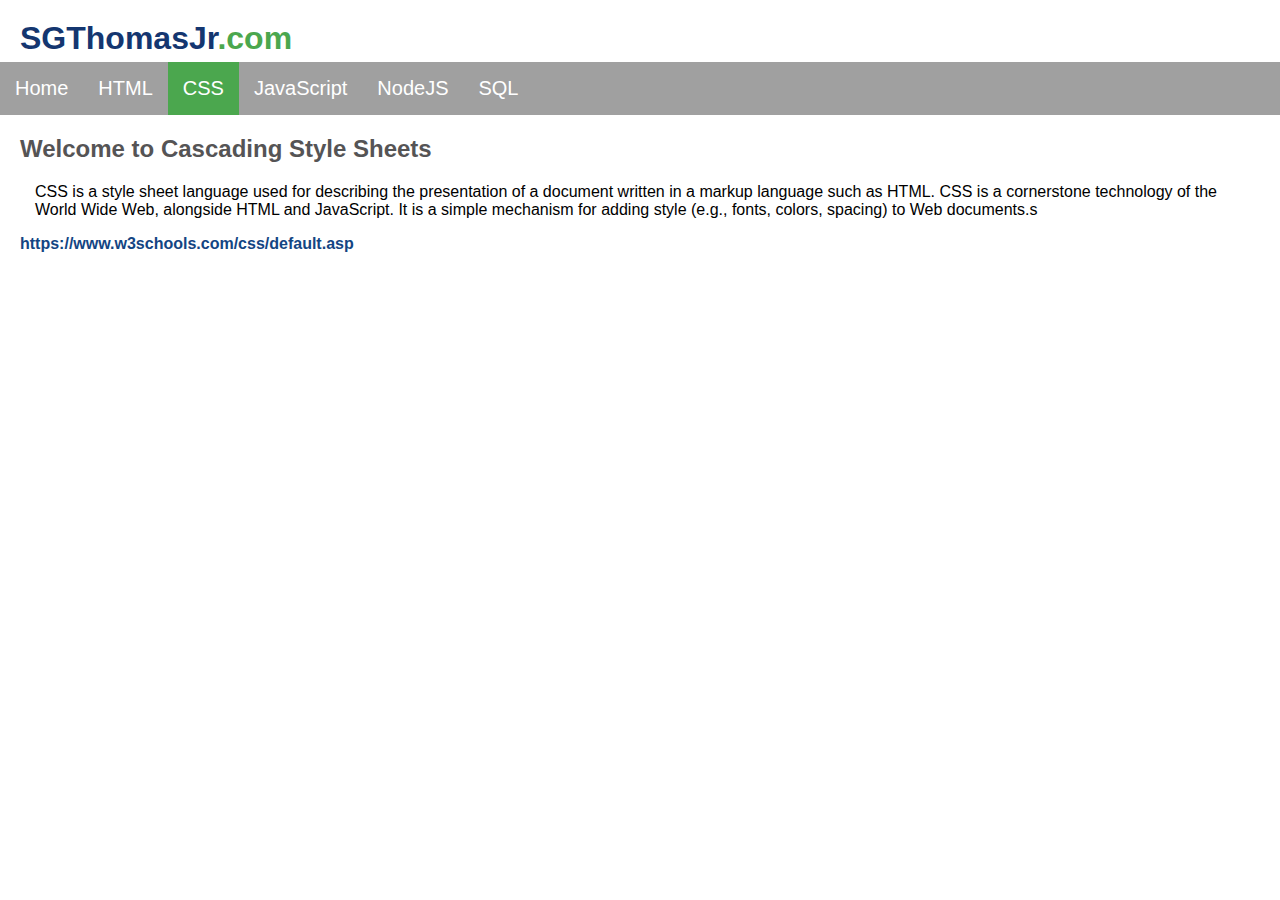
==== css.html @ 0c01e8d7 "Initial commit" ====
<!DOCTYPE html>
<html lang="en-US">

<head>
    <meta http-equiv="Content-Type" content="text/html; charset=utf-8">
    <link href="CSS/main.css" rel="stylesheet" />
    <meta name="viewport" content="width=device-width, initial-scale=1.0">
    <title>CSS</title>
</head>

<body>
    <header>
        <h1 id="headtop">
            <a id="heading" href="index.html">SGThomasJr<span>.com</span></a>
        </h1>
    </header>
    <ul id="navbar">
        <li id="navlist"><a href="index.html">Home</a></li>
        <li id="navlist"><a href="html.html">HTML</a></li>
        <li id="navlist"><a class="active" href="css.html">CSS</a></li>
        <li id="navlist"><a href="java.html">JavaScript</a></li>
        <li id="navlist"><a href="node.html">NodeJS</a></li>
        <li id="navlist"><a href="sql.html">SQL</a></li>
        <!--<li style="float:right" id="navlist"><a href="wp/">Blog</a></li>-->
    </ul>
    <div class="container">
        <h2>Welcome to Cascading Style Sheets</h2>
        <p>CSS is a style sheet language used for describing the presentation of a document written in a markup language such as HTML. CSS is a cornerstone technology of the World Wide Web, alongside HTML and JavaScript. It is a simple mechanism for adding
            style (e.g., fonts, colors, spacing) to Web documents.s</p>
        <a class="URL" href="https://www.w3schools.com/css/default.asp">https://www.w3schools.com/css/default.asp</a>
    </div>


</body>

</html>
---- CSS/main.css ----
body {
    font-family: Arial, serif;
    margin: 0;
    padding: 0;
}

p {
    margin-left: 15px;
}

h2,
h3,
h4 {
    color: #555455;
}

ul {
    margin-left: 20px;
}

ol {
    margin-left: 20px;
}


/* Header */

#headtop {
    margin-left: 20px;
    margin-top: 20px;
    margin-bottom: 5px;
    color: rgb(51, 91, 161);
    font-family: Verdana, Geneva, Tahoma, sans-serif, serif;
}

#heading:link,
#heading:visited {
    text-decoration: none;
    color: rgb(20, 54, 112);
}

#heading:hover {
    color: #656869;
    background-color: transparent;
}

span {
    color: rgb(75, 167, 78);
}


/* Navigation menu */

#navbar {
    list-style-type: none;
    margin: 0;
    padding: 0;
    overflow: hidden;
    background-color: #a0a0a0;
    /* Safari webkit to make menu bar stick */
    position: -webkit-sticky;
    position: sticky;
    top: 0;
}

#navlist {
    float: left;
}

li a {
    display: block;
    color: white;
    text-align: center;
    text-decoration: none;
    font-size: 20px;
    padding: 15px;
}

a:hover:not(.active) {
    background-color: #656869;
    color: #ffffff;
}

.active {
    background-color: rgb(75, 167, 78);
    color: #ffffff;
}

.active:hover {
    background-color: #656869;
    color: #ffffff;
}


/* Container and indentions */

.container {
    margin-left: 20px;
    margin-right: 30px;
}

.small_indent {
    padding-left: 30px;
}

.indent {
    font-weight: bold;
    border-radius: 10px;
    margin-left: 40px;
    background-color: #d1d1d1;
    color: rgb(73, 72, 72);
    padding-left: 15px;
    padding-top: 15px;
    padding-bottom: 13px;
    padding-right: 15px;
}


/* Links and Buttons */

a.URL:link,
a.URL:visited {
    color: rgb(19, 69, 131);
    background-color: transparent;
    text-decoration: none;
    font-weight: bold;
}

a.URL:hover,
a.URL:active {
    color: rgb(165, 104, 51);
    background-color: transparent;
    text-decoration: underline;
}

a.button {
    border: 2px solid rgb(255, 255, 255);
    background-color: rgb(33, 60, 94);
    color: white;
    margin: 5px;
    padding: 15px 25px;
    text-align: center;
    text-decoration: none;
    display: inline-block;
    font-size: 16px;
    border-radius: 15px;
    box-shadow: 0 8px 16px 0 rgba(0, 0, 0, 0.2), 0 6px 20px 0 rgba(0, 0, 0, 0.19);
}

a.button:hover {
    background-color: rgb(165, 104, 51);
}

a.image-border:link,
a.image-boarder:visited {
    color: rgb(33, 60, 94);
    background-color: transparent;
    text-decoration: none;
    font-weight: bold;
}

a.image-border:hover {
    text-decoration: none;
    border: 0 none;
    background-color: transparent;
}

* {
    box-sizing: border-box;
}

.box {
    float: left;
    width: 33.33%;
    padding: 50px;
}

.clearfix::after {
    content: "";
    clear: both;
    display: table;
    margin-left: 10px;
}

.footer {
    background-color: #2c292f;
    box-sizing: border-box;
    width: 100%;
    text-align: left;
    color: #a0a0a0;
    padding: 25px 25px 25px 25px;
    margin-top: 50px;
}

a.URL_footer:link,
a.URL_footer:visited {
    color: #a0a0a0;
    background-color: transparent;
    text-decoration: none;
    font-weight: bold;
}

a.URL_footer:hover,
a.URL_footer:active {
    color: rgb(247, 242, 239);
    background-color: transparent;
}
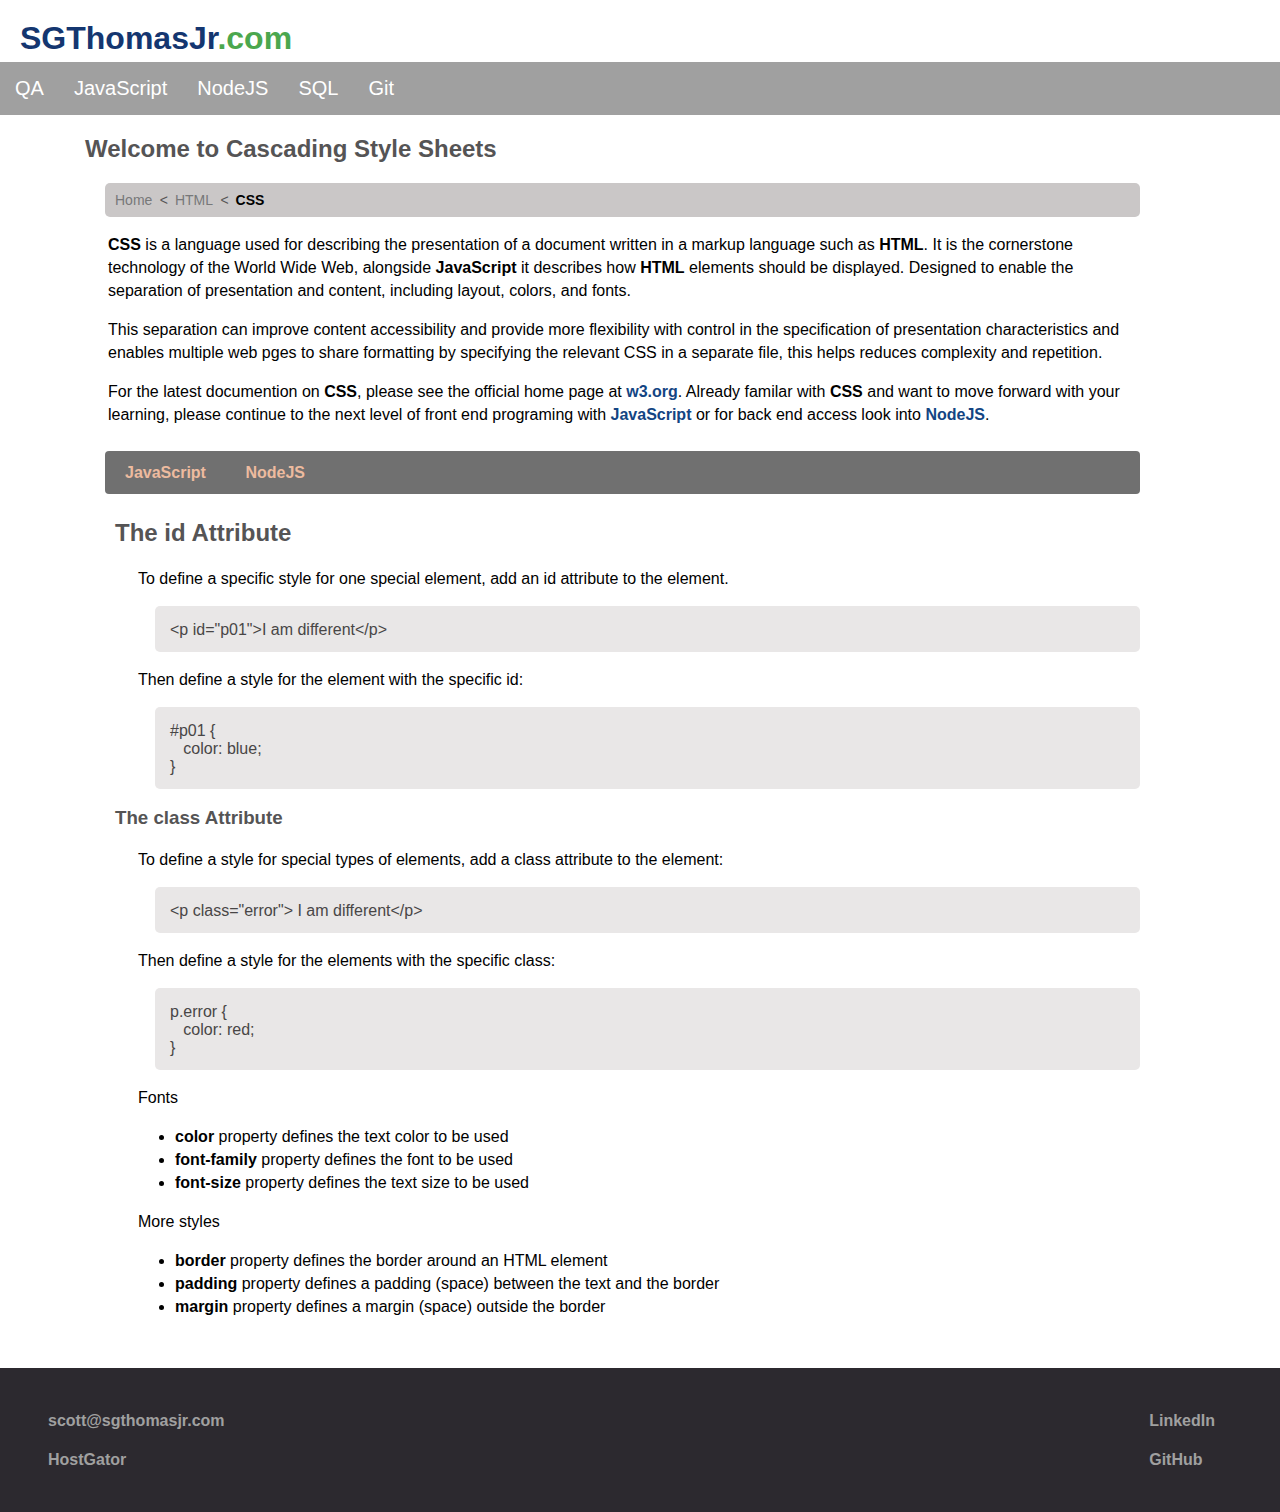
==== commit 76100fe5: "Updating website after certificate error On branch main" ====
--- a/css.html
+++ b/css.html
@@ -14,22 +14,83 @@
             <a id="heading" href="index.html">SGThomasJr<span>.com</span></a>
         </h1>
     </header>
+
     <ul id="navbar">
-        <li id="navlist"><a href="index.html">Home</a></li>
-        <li id="navlist"><a href="html.html">HTML</a></li>
-        <li id="navlist"><a class="active" href="css.html">CSS</a></li>
-        <li id="navlist"><a href="java.html">JavaScript</a></li>
-        <li id="navlist"><a href="node.html">NodeJS</a></li>
-        <li id="navlist"><a href="sql.html">SQL</a></li>
-        <!--<li style="float:right" id="navlist"><a href="wp/">Blog</a></li>-->
+        <li class="nav" id="navlist"><a href="index.html">QA</a></li>
+        <li class="nav" id="navlist"><a href="java.html">JavaScript</a></li>
+        <li class="nav" id="navlist"><a href="node.html">NodeJS</a></li>
+        <li class="nav" id="navlist"><a href="sql.html">SQL</a></li>
+        <li class="nav" id="navlist"><a href="git.html">Git</a></li>
     </ul>
+
     <div class="container">
         <h2>Welcome to Cascading Style Sheets</h2>
-        <p>CSS is a style sheet language used for describing the presentation of a document written in a markup language such as HTML. CSS is a cornerstone technology of the World Wide Web, alongside HTML and JavaScript. It is a simple mechanism for adding
-            style (e.g., fonts, colors, spacing) to Web documents.s</p>
-        <a class="URL" href="https://www.w3schools.com/css/default.asp">https://www.w3schools.com/css/default.asp</a>
+        <ul class="breadcrumb">
+            <li><a class="crumb" href="index.html">Home</a></li>
+            <li><a class="crumb" href="html.html">HTML</a></li>
+            <li><b>CSS</b></li>
+        </ul>
+        <p><b>CSS</b> is a language used for describing the presentation of a document written in a markup language such as <b>HTML</b>. It is the cornerstone technology of the World Wide Web, alongside <b>JavaScript</b> it describes how <b>HTML</b> elements
+            should be displayed. Designed to enable the separation of presentation and content, including layout, colors, and fonts.</p>
+
+        <p>This separation can improve content accessibility and provide more flexibility with control in the specification of presentation characteristics and enables multiple web pges to share formatting by specifying the relevant CSS in a separate file,
+            this helps reduces complexity and repetition.</p>
+
+        <p>For the latest documention on <b>CSS</b>, please see the official home page at <a class="URL" href="https://www.w3.org/Style/CSS/Overview.en.html">w3.org</a>. Already familar with <b>CSS</b> and want to move forward with your learning, please
+            continue to the next level of front end programing with <a class="URL" href="java.html">JavaScript</a> or for back end access look into <a class="URL" href="node.html">NodeJS</a>.</p>
+        <ul class="sub-menu">
+            <li><a class="sub-menu" href="java.html">JavaScript</a></li>
+            <li><a class="sub-menu" href="node.html">NodeJS</a></li>
+        </ul>
+
+        <div class="small_indent">
+            <h2>The id Attribute</h2>
+            <p>To define a specific style for one special element, add an id attribute to the element.</p>
+            <div class="indent">
+                &lt;p id="p01"&gt;I am different&lt;/p&gt;
+            </div>
+            <p>Then define a style for the element with the specific id:</p>
+            <div class="indent">
+                #p01 {<br> &nbsp;&nbsp;&nbsp;color: blue;<br> }
+            </div>
+            <h3>The class Attribute</h3>
+            <p>To define a style for special types of elements, add a class attribute to the element:</p>
+            <div class="indent">
+                &lt;p class="error"&gt; I am different&lt;/p&gt;
+            </div>
+            <p>Then define a style for the elements with the specific class:</p>
+            <div class="indent">
+                p.error {<br> &nbsp;&nbsp;&nbsp;color: red;<br> }
+            </div>
+
+            <p>Fonts</p>
+            <ul>
+                <li><b>color</b> property defines the text color to be used</li>
+                <li><b>font-family</b> property defines the font to be used</li>
+                <li><b>font-size</b> property defines the text size to be used</li>
+            </ul>
+            <P>More styles</P>
+            <ul>
+                <li><b>border</b> property defines the border around an HTML element</li>
+                <li><b>padding</b> property defines a padding (space) between the text and the border</li>
+                <li><b>margin</b> property defines a margin (space) outside the border</li>
+            </ul>
+
+        </div>
+
     </div>
 
+    </div>
+    <footer class="footer">
+        <div class="footer-left">
+            <p><a class="URL_footer" href="mailto:scott@sgthomasjr.com">scott@sgthomasjr.com</a></p>
+            <p><a class="URL_footer" href="https://portal.hostgator.com/login">HostGator</a></p>
+        </div>
+        <div class="footer-right">
+            <p><a class="URL_footer" href="www.linkedin.com/in/sgthomas32" target="_blank">LinkedIn</a></p>
+            <p><a class="URL_footer" href="https://github.com/sgthomasjr" target="_blank">GitHub</a></p>
+        </div>
+    </footer>
 
 </body>
 
--- a/CSS/main.css
+++ b/CSS/main.css
@@ -1,25 +1,37 @@
+html {
+    margin: 0;
+    padding: 0;
+    height: 100%;
+}
+
 body {
     font-family: Arial, serif;
     margin: 0;
     padding: 0;
-}
-
-p {
-    margin-left: 15px;
-}
-
+    height: 100%;
+}
+
+h1,
 h2,
 h3,
-h4 {
+h4,
+h5,
+h6 {
     color: #555455;
 }
 
 ul {
     margin-left: 20px;
+    line-height: 23px;
 }
 
 ol {
     margin-left: 20px;
+}
+
+p {
+    line-height: 23px;
+    margin-left: 23px;
 }
 
 
@@ -67,7 +79,7 @@
     float: left;
 }
 
-li a {
+li.nav a {
     display: block;
     color: white;
     text-align: center;
@@ -95,8 +107,9 @@
 /* Container and indentions */
 
 .container {
-    margin-left: 20px;
-    margin-right: 30px;
+    margin-left: 85px;
+    margin-right: 140px;
+    margin-bottom: 50px;
 }
 
 .small_indent {
@@ -104,15 +117,100 @@
 }
 
 .indent {
-    font-weight: bold;
-    border-radius: 10px;
+    border-radius: 5px;
     margin-left: 40px;
-    background-color: #d1d1d1;
-    color: rgb(73, 72, 72);
+    background-color: #e9e7e7;
+    color: rgb(72, 70, 70);
     padding-left: 15px;
     padding-top: 15px;
     padding-bottom: 13px;
     padding-right: 15px;
+}
+
+
+/* Style the Bread Crumb list */
+
+ul.breadcrumb {
+    border-radius: 5px;
+    margin-right: 0px;
+    padding: 5px 10px;
+    list-style: none;
+    background-color: rgb(202, 199, 199);
+}
+
+
+/* Display list items side by side */
+
+ul.breadcrumb li {
+    display: inline-block;
+    font-size: 14px;
+}
+
+
+/* Add a slash symbol (/) before/behind each list item */
+
+ul.breadcrumb li+li:before {
+    padding: 3px;
+    color: rgb(87, 86, 86);
+    content: "<\00a0";
+}
+
+
+/* Add a color to all links inside the list */
+
+ul.breadcrumb li a {
+    color: rgb(119, 120, 121);
+    text-decoration: none;
+}
+
+
+/* Add a color on mouse-over */
+
+a.crumb:hover,
+a.crumb:active {
+    background-color: transparent;
+    color: rgb(11, 11, 11);
+    text-decoration: underline;
+}
+
+
+/* Sub-Menu */
+
+ul.sub-menu {
+    margin-top: 25px;
+    margin-bottom: 25px;
+    border-radius: 4px;
+    margin-right: 150spx;
+    padding: 10px 20px;
+    list-style: none;
+    background-color: rgb(112, 112, 112);
+}
+
+
+/* Display list items side by side */
+
+ul.sub-menu li {
+    display: inline-block;
+    font-size: 16px;
+}
+
+
+/* Add a color to all links inside the list */
+
+ul.sub-menu li a {
+    color: rgb(237, 187, 159);
+    text-decoration: none;
+    padding-right: 35px;
+    font-weight: bold;
+}
+
+
+/* Add a color on mouse-over */
+
+a.sub-menu:hover,
+a.sub-menu:active {
+    background-color: transparent;
+    color: rgb(220, 222, 224);
 }
 
 
@@ -175,11 +273,29 @@
     padding: 50px;
 }
 
+.box-comparison {
+    text-align: center;
+    float: left;
+    width: 50%;
+    padding-left: 0px;
+    padding-bottom: 10px;
+}
+
 .clearfix::after {
     content: "";
     clear: both;
     display: table;
     margin-left: 10px;
+}
+
+ul.no-bullets {
+    line-height: 30px;
+    list-style-type: none;
+    /* Remove bullets */
+    padding: 0;
+    /* Remove padding */
+    margin: 0;
+    /* Remove margins */
 }
 
 .footer {
@@ -192,6 +308,16 @@
     margin-top: 50px;
 }
 
+.footer-right {
+    float: right;
+    padding-right: 40px;
+}
+
+.footer-left {
+    vertical-align: middle;
+    display: inline-block;
+}
+
 a.URL_footer:link,
 a.URL_footer:visited {
     color: #a0a0a0;
